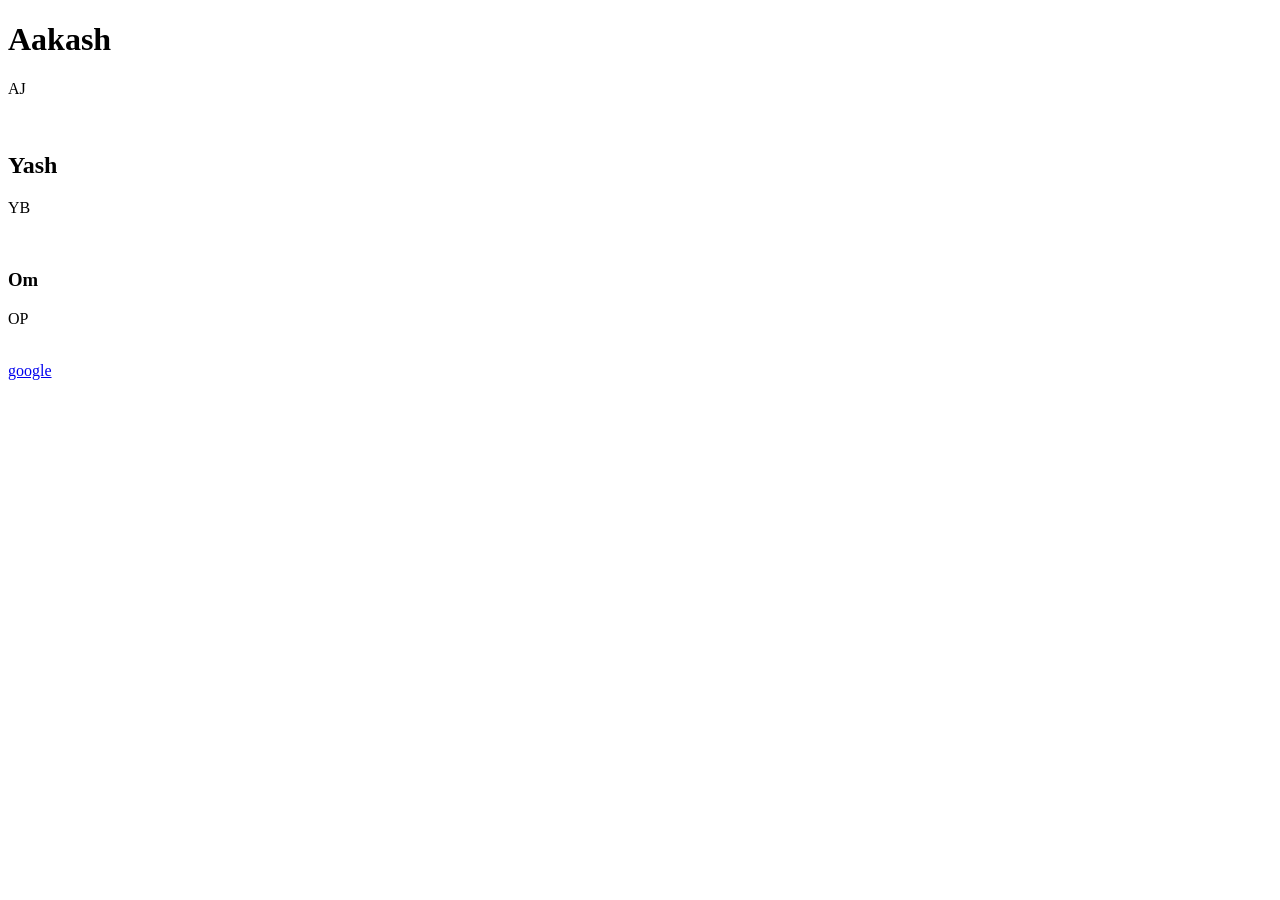
==== home.html @ 89c52938 "first" ====
<!DOCTYPE html>
<html lang="en">
<head>
    <meta charset="UTF-8">
    <meta name="viewport" content="width=, initial-scale=1.0">
    <title>Document</title>
</head>
<body>
    <h1>Aakash</h1>
    <p>AJ</p>
    <br>
    <h2>Yash</h2>
    <P>YB</P>
    <br>
    <h3>Om</h3>
    <P>OP</P>
    <br>
    <a href="www.google.com">google</a>

</body>
</html>
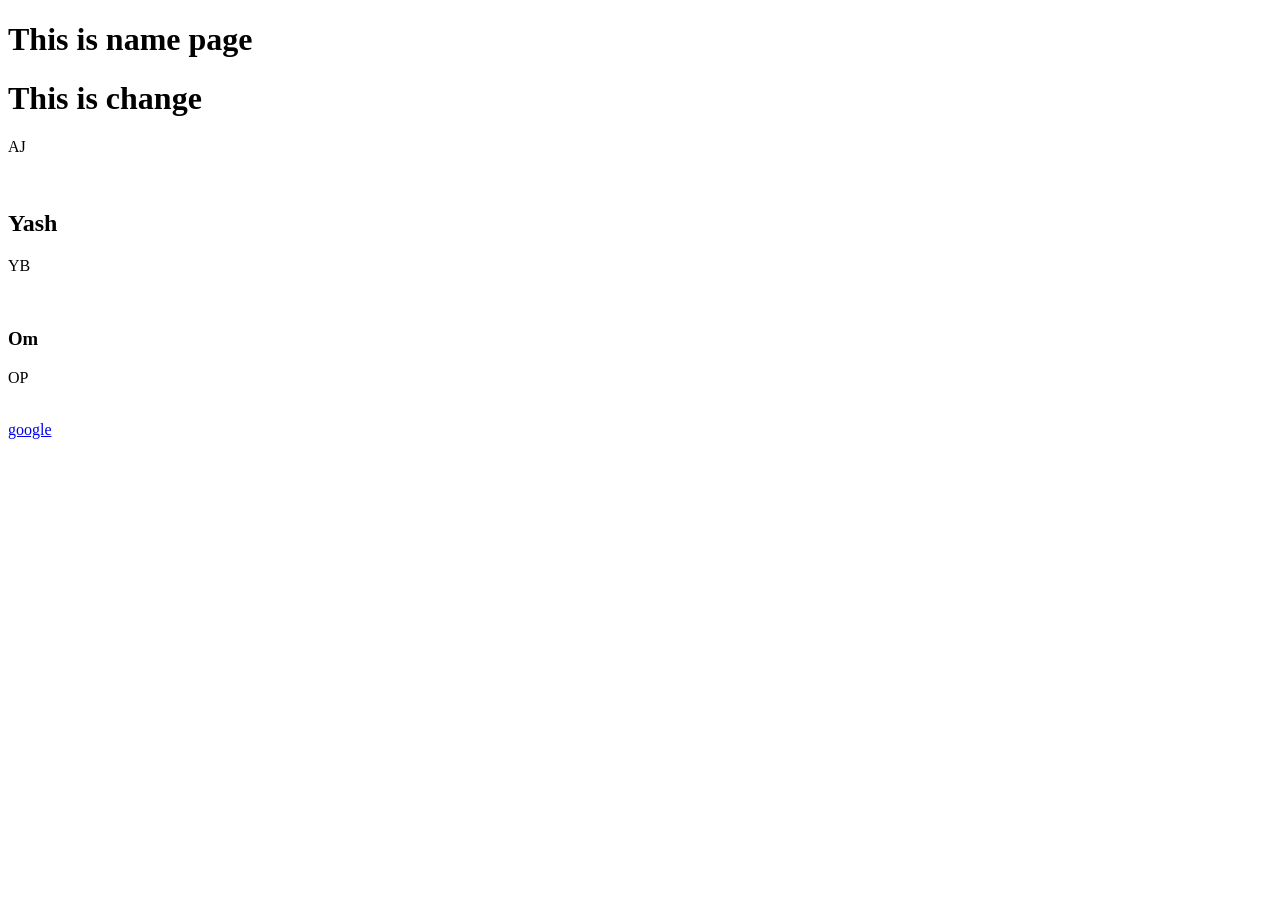
==== commit 6eb6fa76: "imp callback" ====
--- a/home.html
+++ b/home.html
@@ -6,7 +6,8 @@
     <title>Document</title>
 </head>
 <body>
-    <h1>Aakash</h1>
+    <h1>This is name page </h1>
+    <h1>This is change </h1>
     <p>AJ</p>
     <br>
     <h2>Yash</h2>
